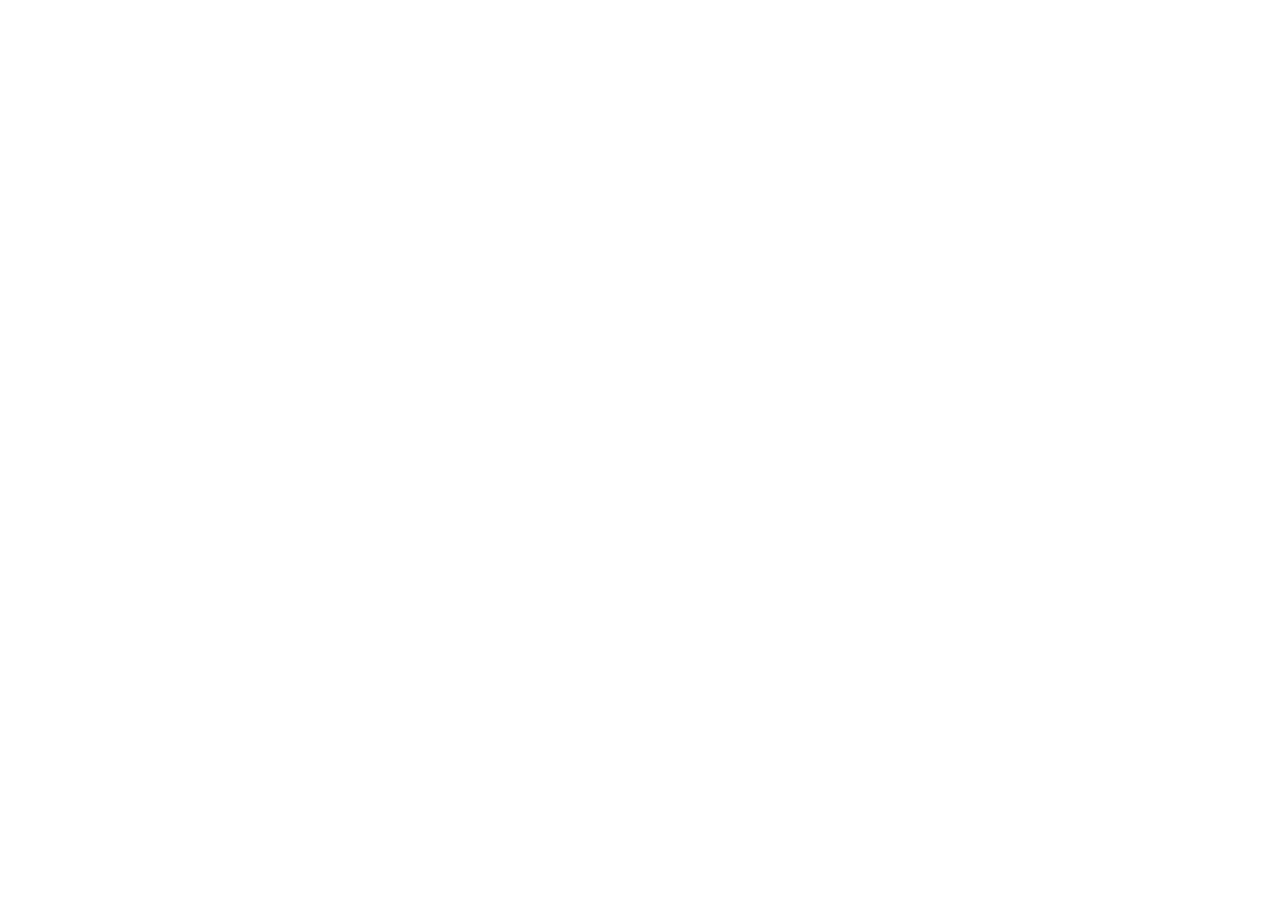
==== index.html @ 63ad7373 "New" ====
<!DOCTYPE html>
<html lang="en">

<head>
    <meta charset="UTF-8">
    <meta http-equiv="X-UA-Compatible" content="IE=edge">
    <meta name="viewport" content="width=device-width, initial-scale=1.0">
    <link rel="stylesheet" href="style.css">
    <title>Document</title>
</head>

<body>
    <script src="script.js"></script>
</body>

</html>
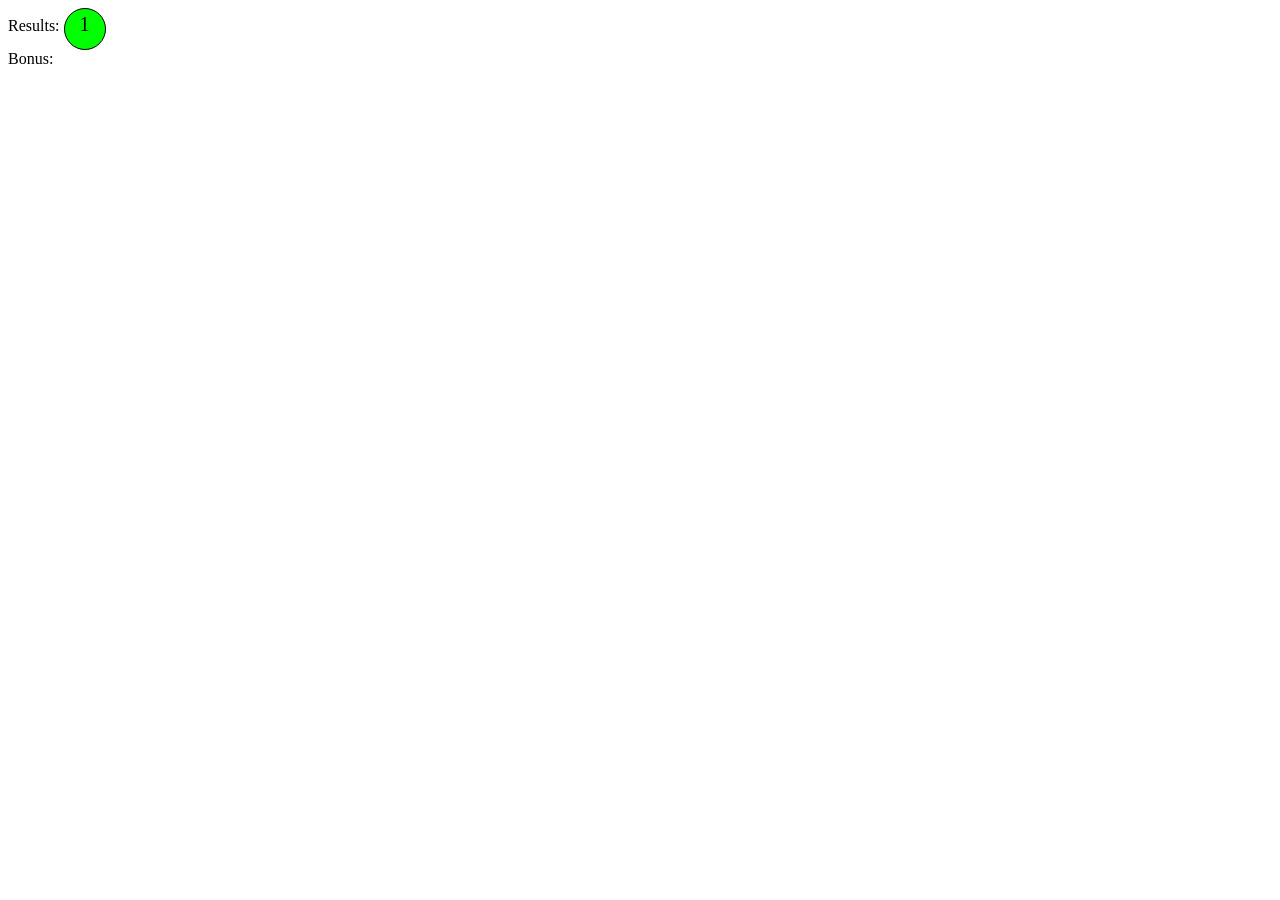
==== commit bd70085e: "ㅓ" ====
--- a/index.html
+++ b/index.html
@@ -10,6 +10,8 @@
 </head>
 
 <body>
+    <div id="results">Results: </div>
+    <div id="extra">Bonus: </div>
     <script src="script.js"></script>
 </body>
 
--- a/style.css
+++ b/style.css
@@ -0,0 +1,11 @@
+.ball {
+    display: inline-block;
+    border: 1px solid black;
+    width: 40px;
+    height: 40px;
+    font-size: 20px;
+    text-align: center;
+    border-radius: 100%;
+    line-height: 30px;
+    background-color: lime;
+}
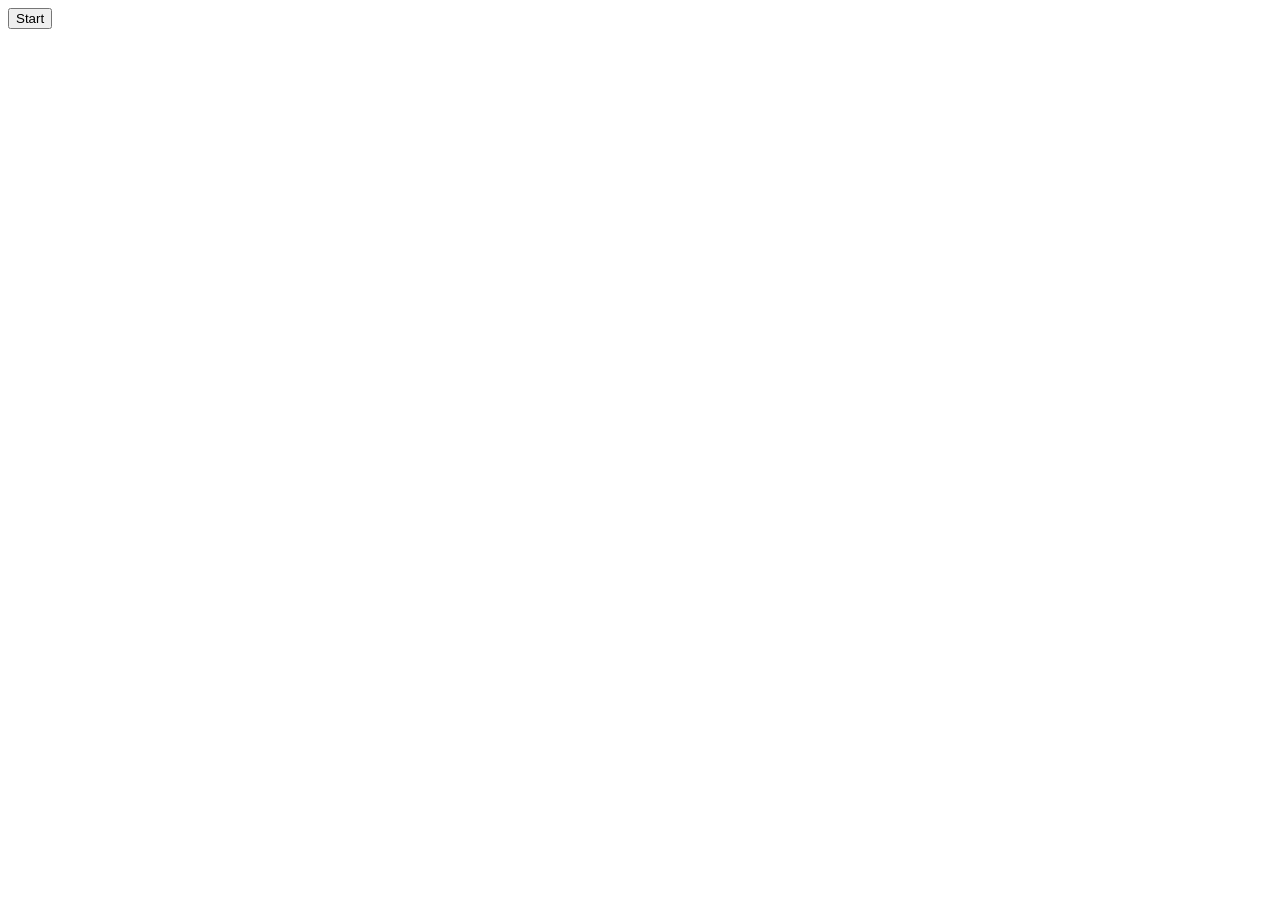
==== commit c88a3c23: "asfadfsdfssdf" ====
--- a/index.html
+++ b/index.html
@@ -5,14 +5,13 @@
     <meta charset="UTF-8">
     <meta http-equiv="X-UA-Compatible" content="IE=edge">
     <meta name="viewport" content="width=device-width, initial-scale=1.0">
-    <link rel="stylesheet" href="style.css">
     <title>Document</title>
+    <script src="https://cdn.jsdelivr.net/npm/@popperjs/core@2.11.5/dist/umd/popper.min.js" integrity="sha384-Xe+8cL9oJa6tN/veChSP7q+mnSPaj5Bcu9mPX5F5xIGE0DVittaqT5lorf0EI7Vk" crossorigin="anonymous"></script>
+    <script src="https://cdn.jsdelivr.net/npm/bootstrap@5.2.0/dist/js/bootstrap.min.js" integrity="sha384-ODmDIVzN+pFdexxHEHFBQH3/9/vQ9uori45z4JjnFsRydbmQbmL5t1tQ0culUzyK" crossorigin="anonymous"></script>
 </head>
 
 <body>
-    <div id="results">Results: </div>
-    <div id="extra">Bonus: </div>
-    <script src="script.js"></script>
+    <a href="main.html"><button type="button" class="btn btn-outline-warning">Start</button></a>
 </body>
 
 </html>
